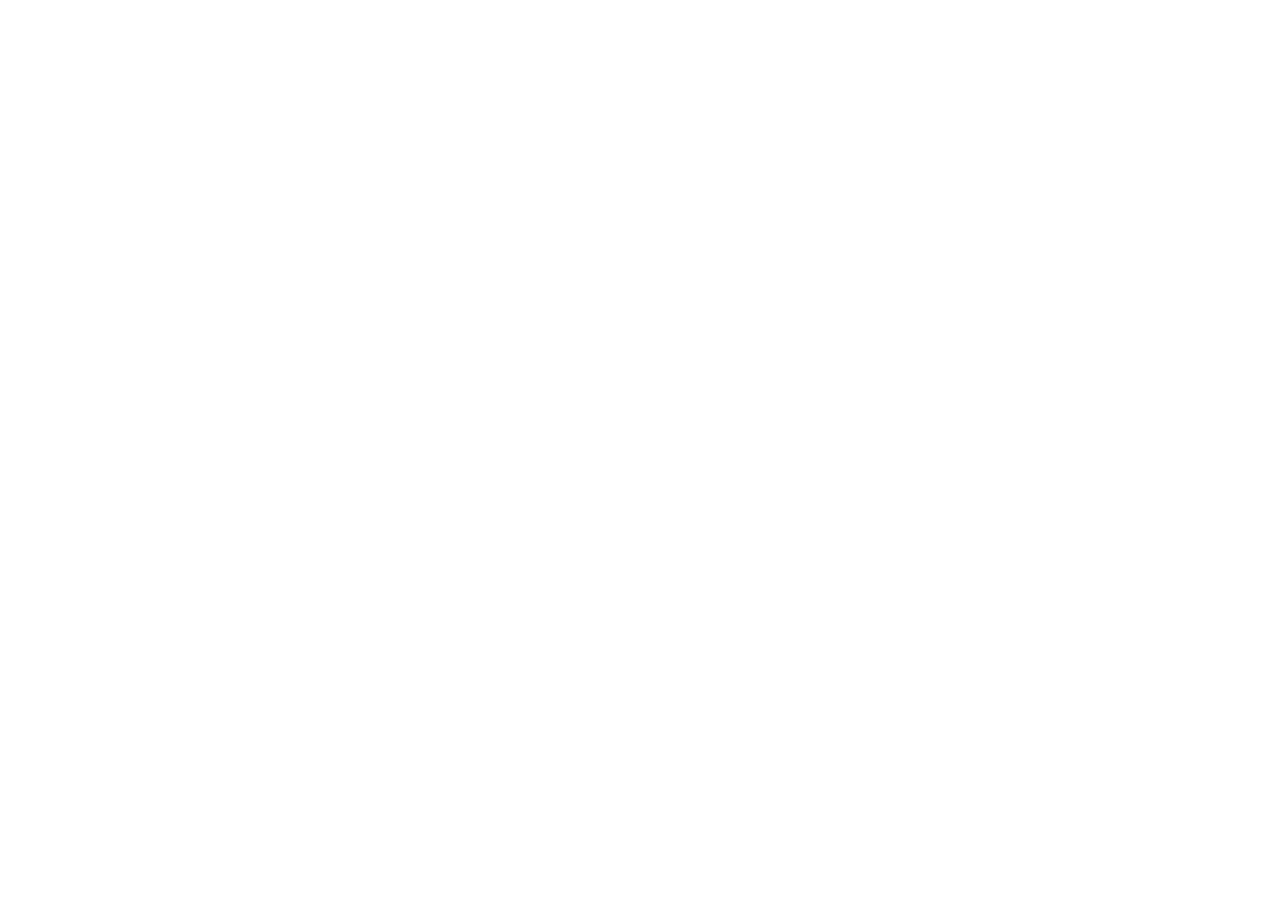
==== Index.html @ e627045b "Create Index.html" ====
<!DOCTYPE html>
<html>
  <head>
    <meta charset="utf-8">
    <meta name="viewport" content="width=device-width, initial-scale=1.0">
    <title>MEMORY SEEKERS</title>
  </head>
  <body>
    <div class="wrp">
      <div class="field">
        <div class="card"></div>
        <div class="card"></div>
      </div>
    </div>
  </body>
</html>
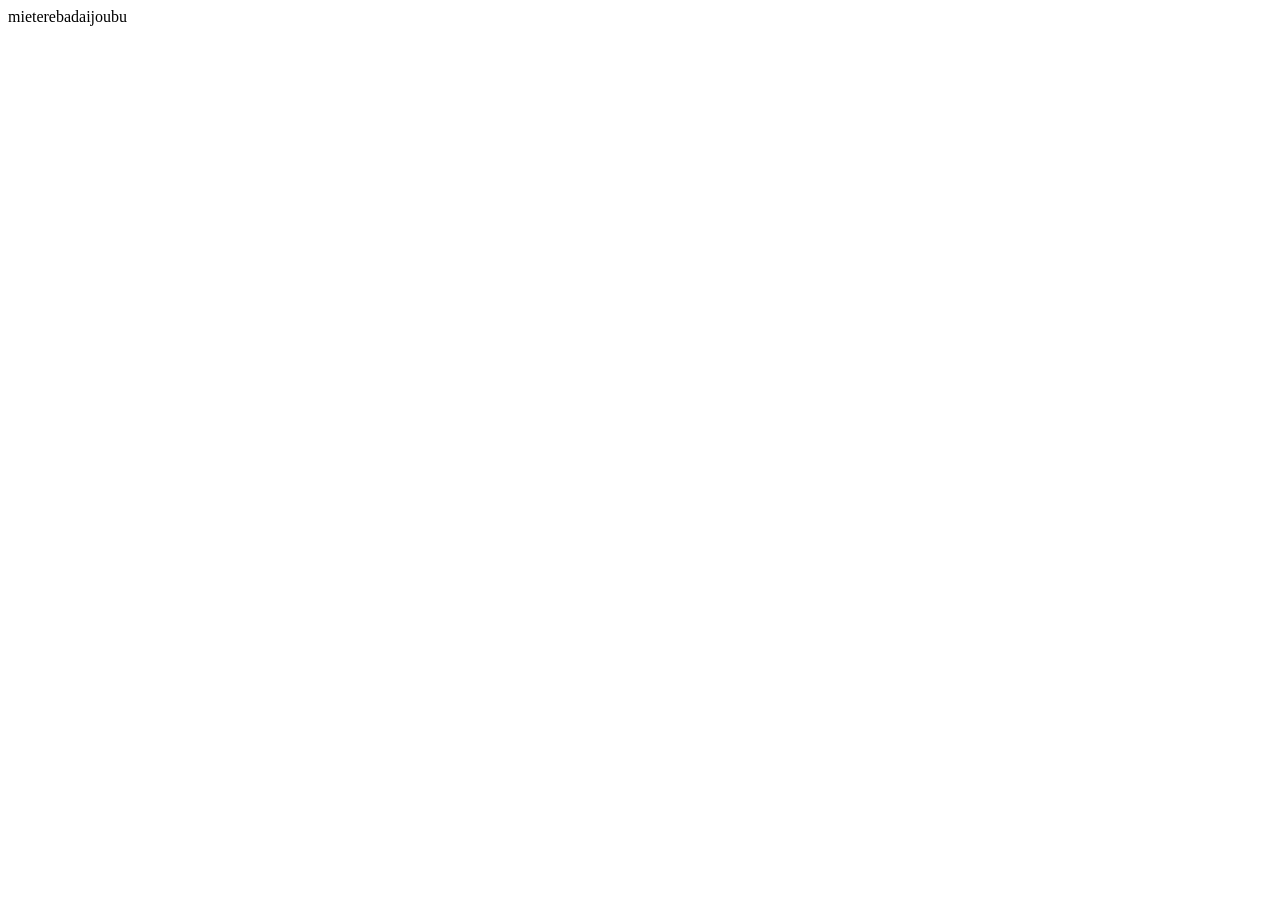
==== commit 7921503b: "Update card content in Index.html" ====
--- a/Index.html
+++ b/Index.html
@@ -9,7 +9,7 @@
     <div class="wrp">
       <div class="field">
         <div class="card"></div>
-        <div class="card"></div>
+        <div class="card">mieterebadaijoubu</div>
       </div>
     </div>
   </body>
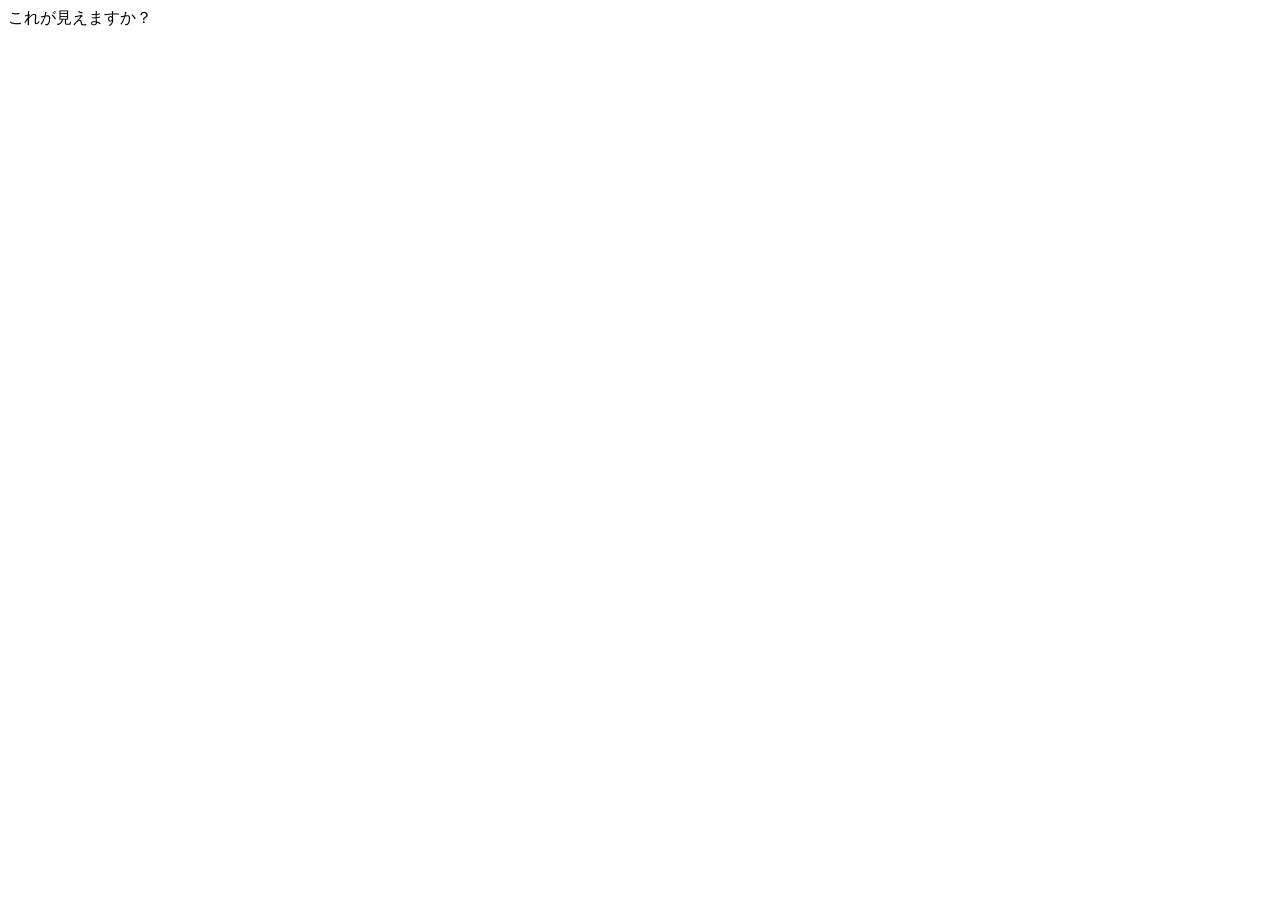
==== commit 0718a47b: "Update Index.html" ====
--- a/Index.html
+++ b/Index.html
@@ -6,11 +6,6 @@
     <title>MEMORY SEEKERS</title>
   </head>
   <body>
-    <div class="wrp">
-      <div class="field">
-        <div class="card"></div>
-        <div class="card">mieterebadaijoubu</div>
-      </div>
-    </div>
+    これが見えますか？
   </body>
 </html>
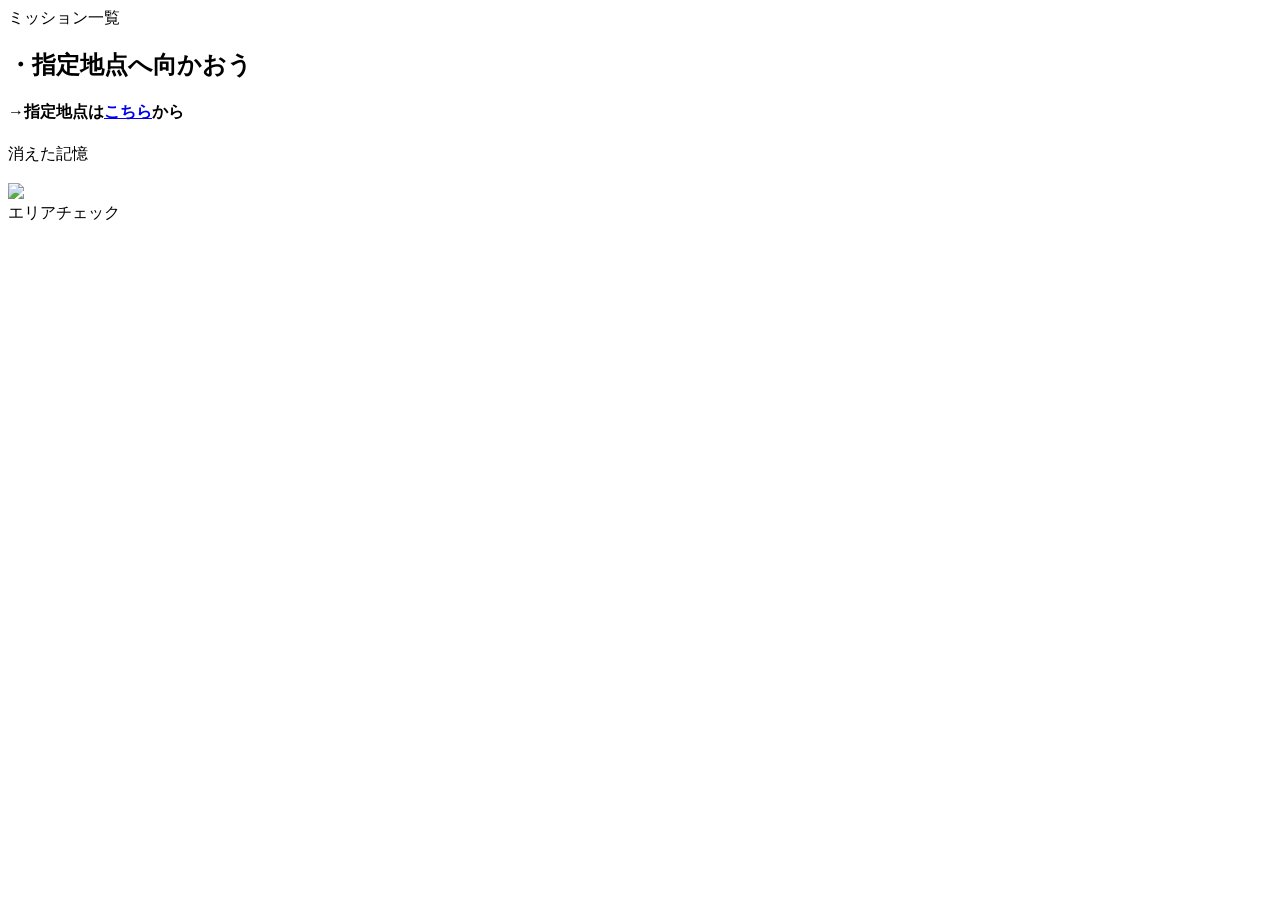
==== commit 2052975c: "Revise Index.html structure and content" ====
--- a/Index.html
+++ b/Index.html
@@ -1,11 +1,47 @@
 <!DOCTYPE html>
-<html>
-  <head>
-    <meta charset="utf-8">
-    <meta name="viewport" content="width=device-width, initial-scale=1.0">
-    <title>MEMORY SEEKERS</title>
-  </head>
-  <body>
-    これが見えますか？
-  </body>
+<html lang="ja">
+    <head>
+        <meta charset="utf-8">
+        <meta name="viewport,width=device-width">
+        <title>Mission Memoria</title>
+        <link rel="stylesheet" href="style.css">
+        <script src="script.js"></script>
+    </head>
+    <body>
+        <div id="wrp">
+            <div class="field">
+                <div class="missions">
+                    <div class="left_navi">ミッション一覧</div>
+                    <div class="left_main">
+                        <h2>・指定地点へ向かおう</h2>
+                        <h4>→指定地点は<a href="gyarary.html">こちら</a>から</h4>
+                    </div>
+                </div>
+                <div class="main">
+                    <div class="pl_name" id="pl_name">消えた記憶</div>
+                    <div class="main_display"></div>
+                    <div class="main_down">
+                        <span id="chara"></span><br>
+                        <span id="serihu"></span>
+                    </div>
+                </div>
+                <div class="buttons">
+                    <div class="right_up">
+                        <div class="option"></div>
+                    </div>
+                    <div class="button_eria">
+                        <div class="button_eriacheck">
+                            <a href="eriacheck.html">
+                                <img src="image/button_eriacheck.PNG" height="100%">
+                            </a>
+                        </div>
+                        <div class="moji">
+                            エリアチェック
+                        </div>
+                    </div>
+                    <div class="right_down"></div>
+                </div>
+            </div>
+        </div>
+    </body>
 </html>
